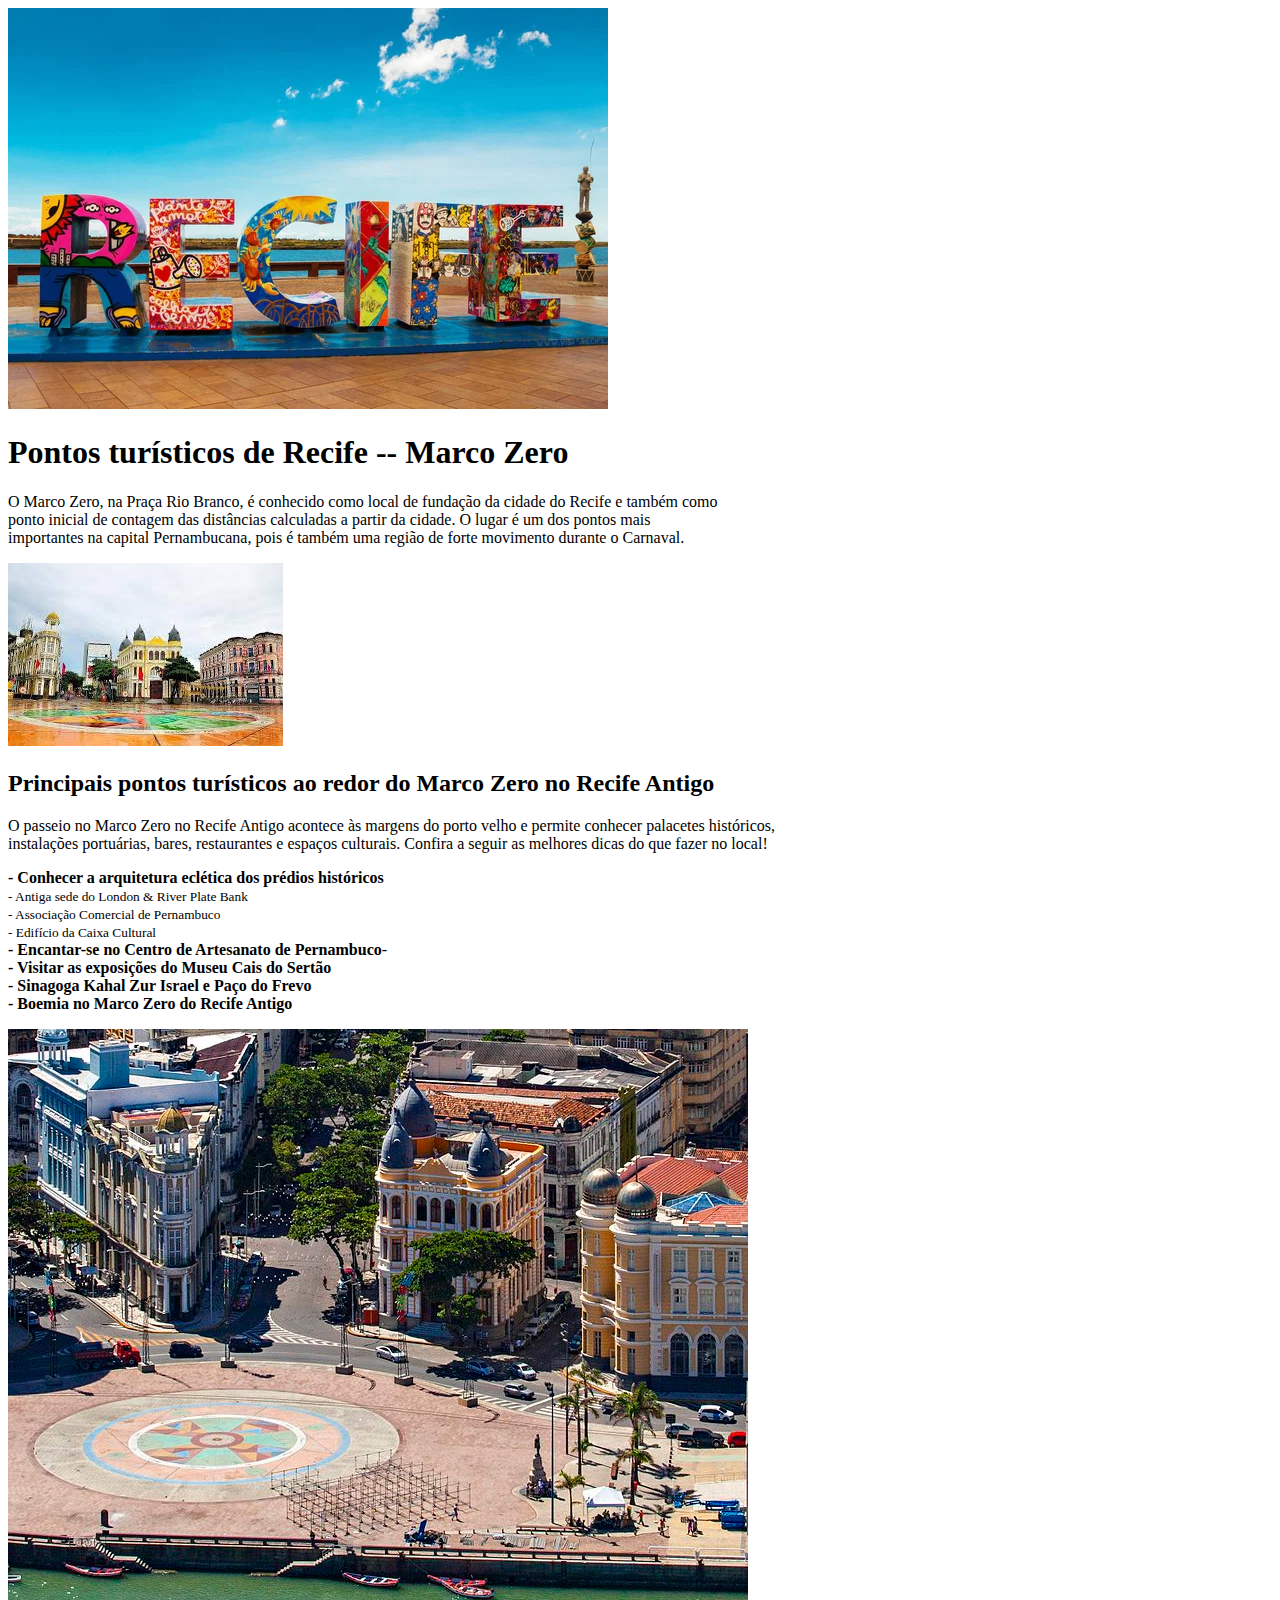
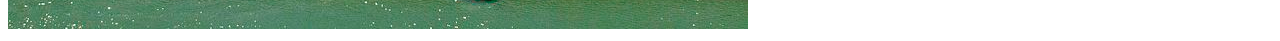
==== index.html @ 9ea12c50 "First commit" ====
<!DOCTYPE html>
<html lang="en">
<head>
    <meta charset="UTF-8">
    <meta name="viewport" content="width=<device-width>, initial-scale=1.0">
    <title>Document</title>
</head>
<body>
    <header>
        <img src="letreiro-recife.webp" alt="Letreiro recife">
        <h1>Pontos turísticos de Recife -- Marco Zero</h1>
    </header>
    <main>
        <p> O Marco Zero, na Praça Rio Branco, é conhecido como local de fundação da cidade do Recife e também como</br> 
            ponto inicial de contagem das distâncias calculadas a partir da cidade. O lugar é um dos pontos mais </br> 
            importantes na capital Pernambucana, pois é também uma região de forte movimento durante o Carnaval. 
        </p>
        <img src="marco zero.jfif" alt="Marco Zero">
        <h2>Principais pontos turísticos ao redor do Marco Zero no Recife Antigo </h2>
        <p>O passeio no Marco Zero no Recife Antigo acontece às margens do porto velho e permite conhecer palacetes históricos,</br>
             instalações portuárias, bares, restaurantes e espaços culturais. Confira a seguir as melhores dicas do que fazer no local!
        </p>
   
    <p> <b>- Conhecer a arquitetura eclética dos prédios históricos</b></br>
        <small>- Antiga sede do London & River Plate Bank </br>- Associação Comercial de Pernambuco</br>- Edifício da Caixa Cultural</small></br>
        <b>- Encantar-se no Centro de Artesanato de Pernambuco</b>-</br> <b>- Visitar as exposições do Museu Cais do Sertão</b></br><b>- Sinagoga Kahal Zur Israel e Paço do Frevo</b></br>
        <b>- Boemia no Marco Zero do Recife Antigo</b>
        </p>
        <img src="Rosa_dos_ventos_Marco_Zero_-_Recife-PE - Copia.jpg" alt="Rosa dos ventos-Marco Zero">

        </main>
    </main>
</body>
</html>
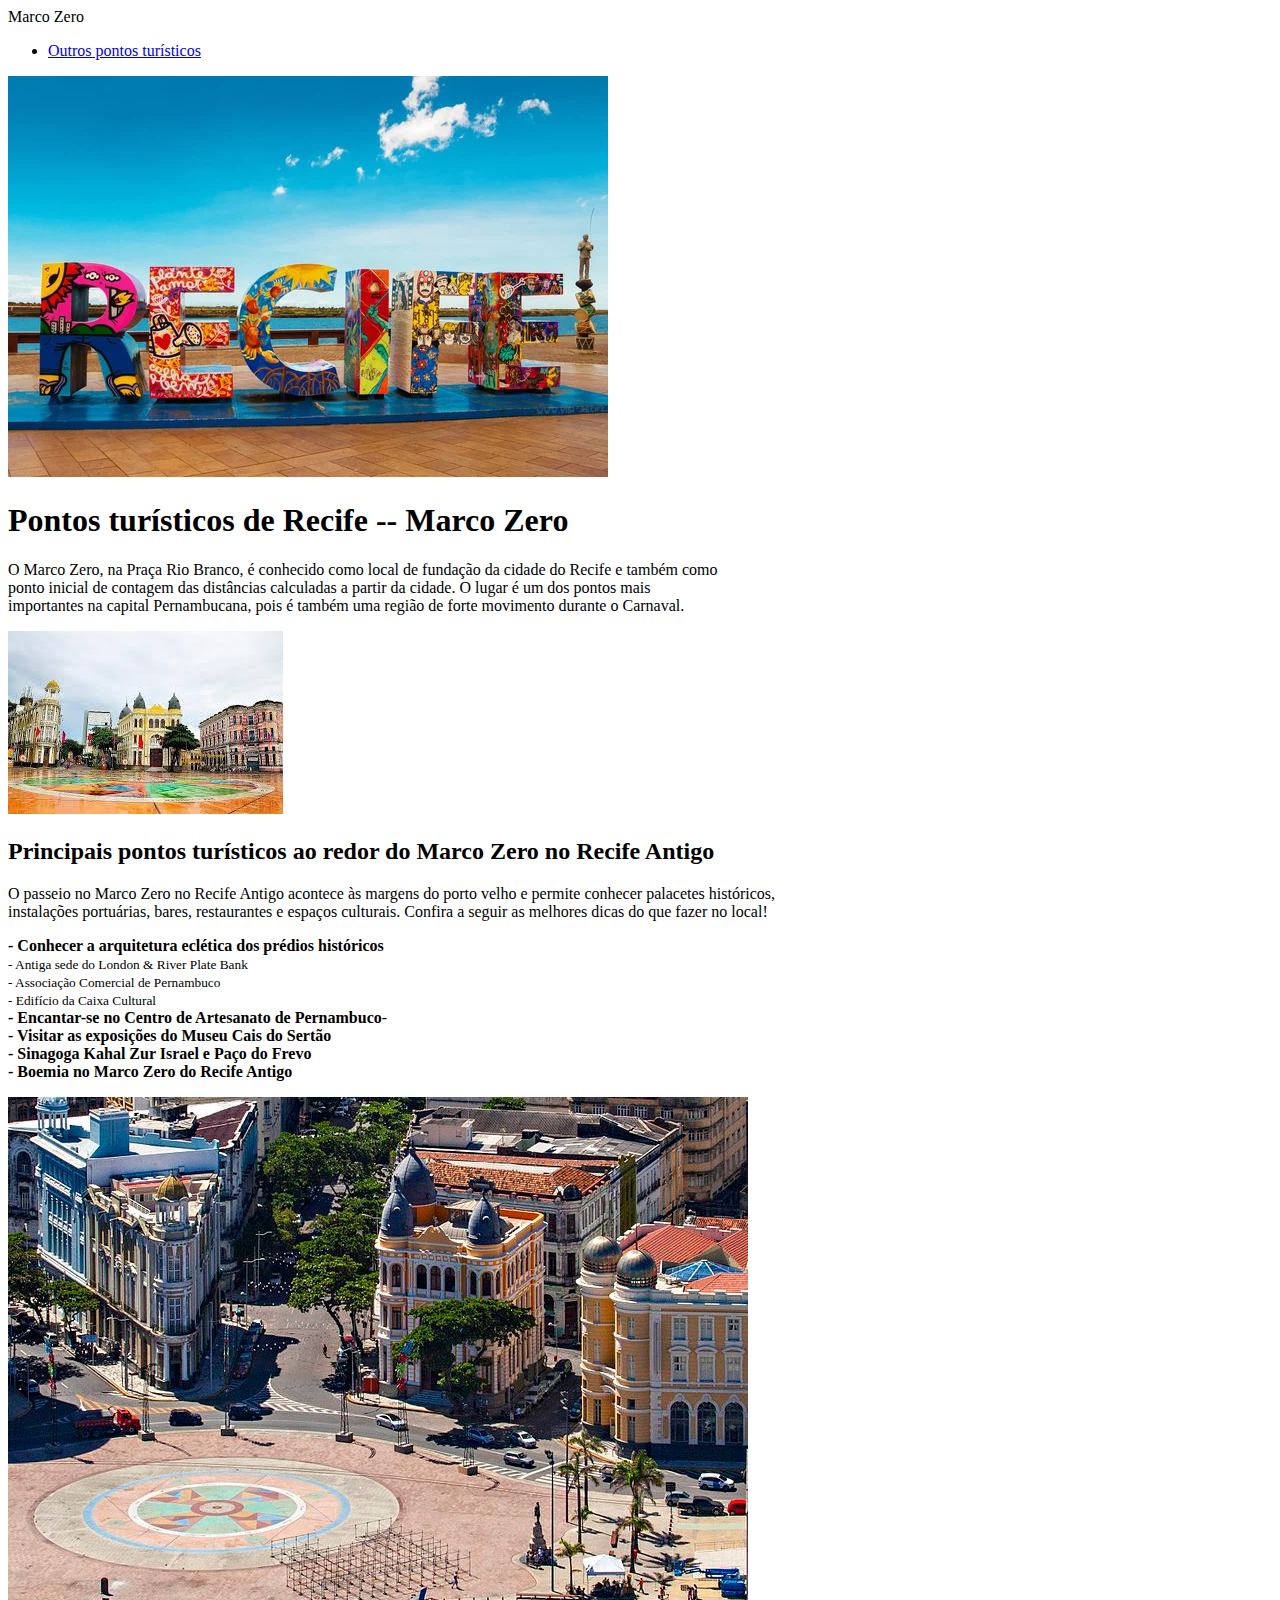
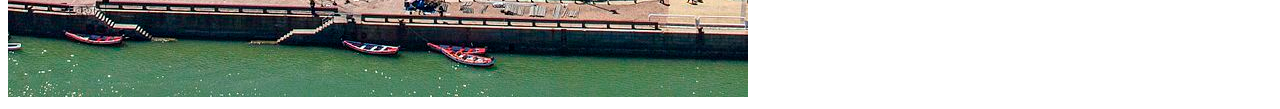
==== commit f508d6f9: "link para encaminhar para outra página" ====
--- a/index.html
+++ b/index.html
@@ -7,6 +7,14 @@
 </head>
 <body>
     <header>
+        <span>Marco Zero</span>
+        <nav>
+            <ul>
+                <li>
+                    <a href="pontosturisticos.html">Outros pontos turísticos</a>
+                </li>
+            </ul>
+        </nav>
         <img src="letreiro-recife.webp" alt="Letreiro recife">
         <h1>Pontos turísticos de Recife -- Marco Zero</h1>
     </header>
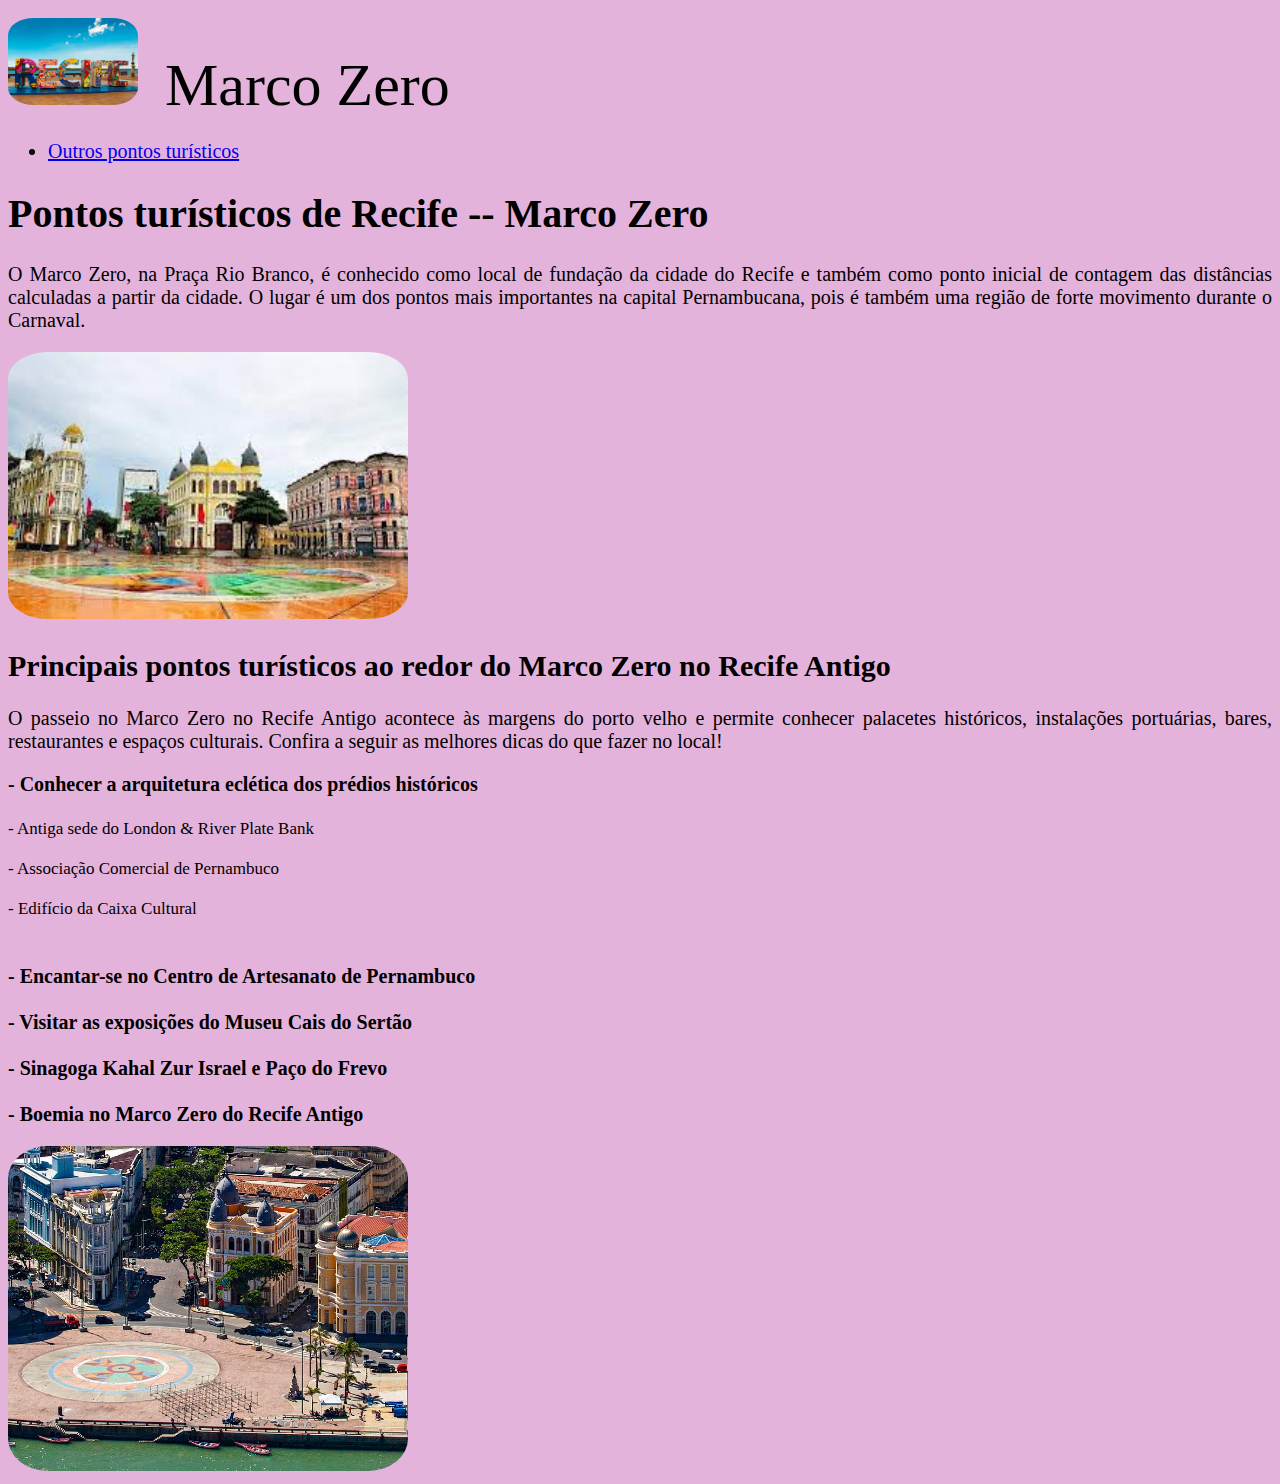
==== commit c603293a: "css adicionado" ====
--- a/index.html
+++ b/index.html
@@ -3,38 +3,41 @@
 <head>
     <meta charset="UTF-8">
     <meta name="viewport" content="width=<device-width>, initial-scale=1.0">
+    <link rel="stylesheet" href="style.css">
     <title>Document</title>
 </head>
-<body>
+<body class="body">
     <header>
-        <span>Marco Zero</span>
+        <img src="letreiro-recife.webp" alt="Letreiro recife" id="logo">
+        <span class="titulo">Marco Zero</span>
+        
         <nav>
             <ul>
-                <li>
-                    <a href="pontosturisticos.html">Outros pontos turísticos</a>
+                <li  class="links">
+                    <a href="pontosturisticos.html">Outros pontos turísticos </a>
                 </li>
             </ul>
         </nav>
-        <img src="letreiro-recife.webp" alt="Letreiro recife">
+        
         <h1>Pontos turísticos de Recife -- Marco Zero</h1>
     </header>
     <main>
-        <p> O Marco Zero, na Praça Rio Branco, é conhecido como local de fundação da cidade do Recife e também como</br> 
-            ponto inicial de contagem das distâncias calculadas a partir da cidade. O lugar é um dos pontos mais </br> 
+        <p> O Marco Zero, na Praça Rio Branco, é conhecido como local de fundação da cidade do Recife e também como 
+            ponto inicial de contagem das distâncias calculadas a partir da cidade. O lugar é um dos pontos mais 
             importantes na capital Pernambucana, pois é também uma região de forte movimento durante o Carnaval. 
         </p>
-        <img src="marco zero.jfif" alt="Marco Zero">
+        <img src="marco zero.jfif" alt="Marco Zero" class="imagens">
         <h2>Principais pontos turísticos ao redor do Marco Zero no Recife Antigo </h2>
-        <p>O passeio no Marco Zero no Recife Antigo acontece às margens do porto velho e permite conhecer palacetes históricos,</br>
+        <p>O passeio no Marco Zero no Recife Antigo acontece às margens do porto velho e permite conhecer palacetes históricos,
              instalações portuárias, bares, restaurantes e espaços culturais. Confira a seguir as melhores dicas do que fazer no local!
         </p>
    
-    <p> <b>- Conhecer a arquitetura eclética dos prédios históricos</b></br>
-        <small>- Antiga sede do London & River Plate Bank </br>- Associação Comercial de Pernambuco</br>- Edifício da Caixa Cultural</small></br>
-        <b>- Encantar-se no Centro de Artesanato de Pernambuco</b>-</br> <b>- Visitar as exposições do Museu Cais do Sertão</b></br><b>- Sinagoga Kahal Zur Israel e Paço do Frevo</b></br>
-        <b>- Boemia no Marco Zero do Recife Antigo</b>
+    <p> <b>- Conhecer a arquitetura eclética dos prédios históricos</b></br></br>
+        <small class="topicos">- Antiga sede do London & River Plate Bank </br></br>- Associação Comercial de Pernambuco</br></br>- Edifício da Caixa Cultural</small></br></br>
+        <b>- Encantar-se no Centro de Artesanato de Pernambuco</b></br></br> <b>- Visitar as exposições do Museu Cais do Sertão</b></br></br><b>- Sinagoga Kahal Zur Israel e Paço do Frevo</b></br></br>
+        <b>- Boemia no Marco Zero do Recife Antigo</b></br>
         </p>
-        <img src="Rosa_dos_ventos_Marco_Zero_-_Recife-PE - Copia.jpg" alt="Rosa dos ventos-Marco Zero">
+        <img src="Rosa_dos_ventos_Marco_Zero_-_Recife-PE - Copia.jpg" alt="Rosa dos ventos-Marco Zero" class="imagens">
 
         </main>
     </main>
--- a/style.css
+++ b/style.css
@@ -0,0 +1,43 @@
+.body{
+    font-size: 20px;
+    font-family: Georgia;
+    background-color: rgb(228, 179, 220);
+}
+
+.titulo{
+    font-size:60px;
+    text-align: justify;
+    margin-left: 20px;
+    margin-top: 2px;
+    padding-left: 2px;
+    display:flexbox;
+}
+.links{
+    text-emphasis-color: black;
+    text-decoration: none;
+    font-size: 20px;
+}
+#logo{
+    border-radius: 20%;
+    width: 130px;
+    margin-top: 10px;
+   
+}
+.imagens{
+    width:400px;
+    border-radius: 10%;
+    display: flexbox;
+
+
+}
+
+p{
+    font-size:20px;
+    font-family: georgia;
+    text-align: justify;
+}
+.topicos{
+    font-size:17px;
+    display: flex;
+    align-items: center;
+    }